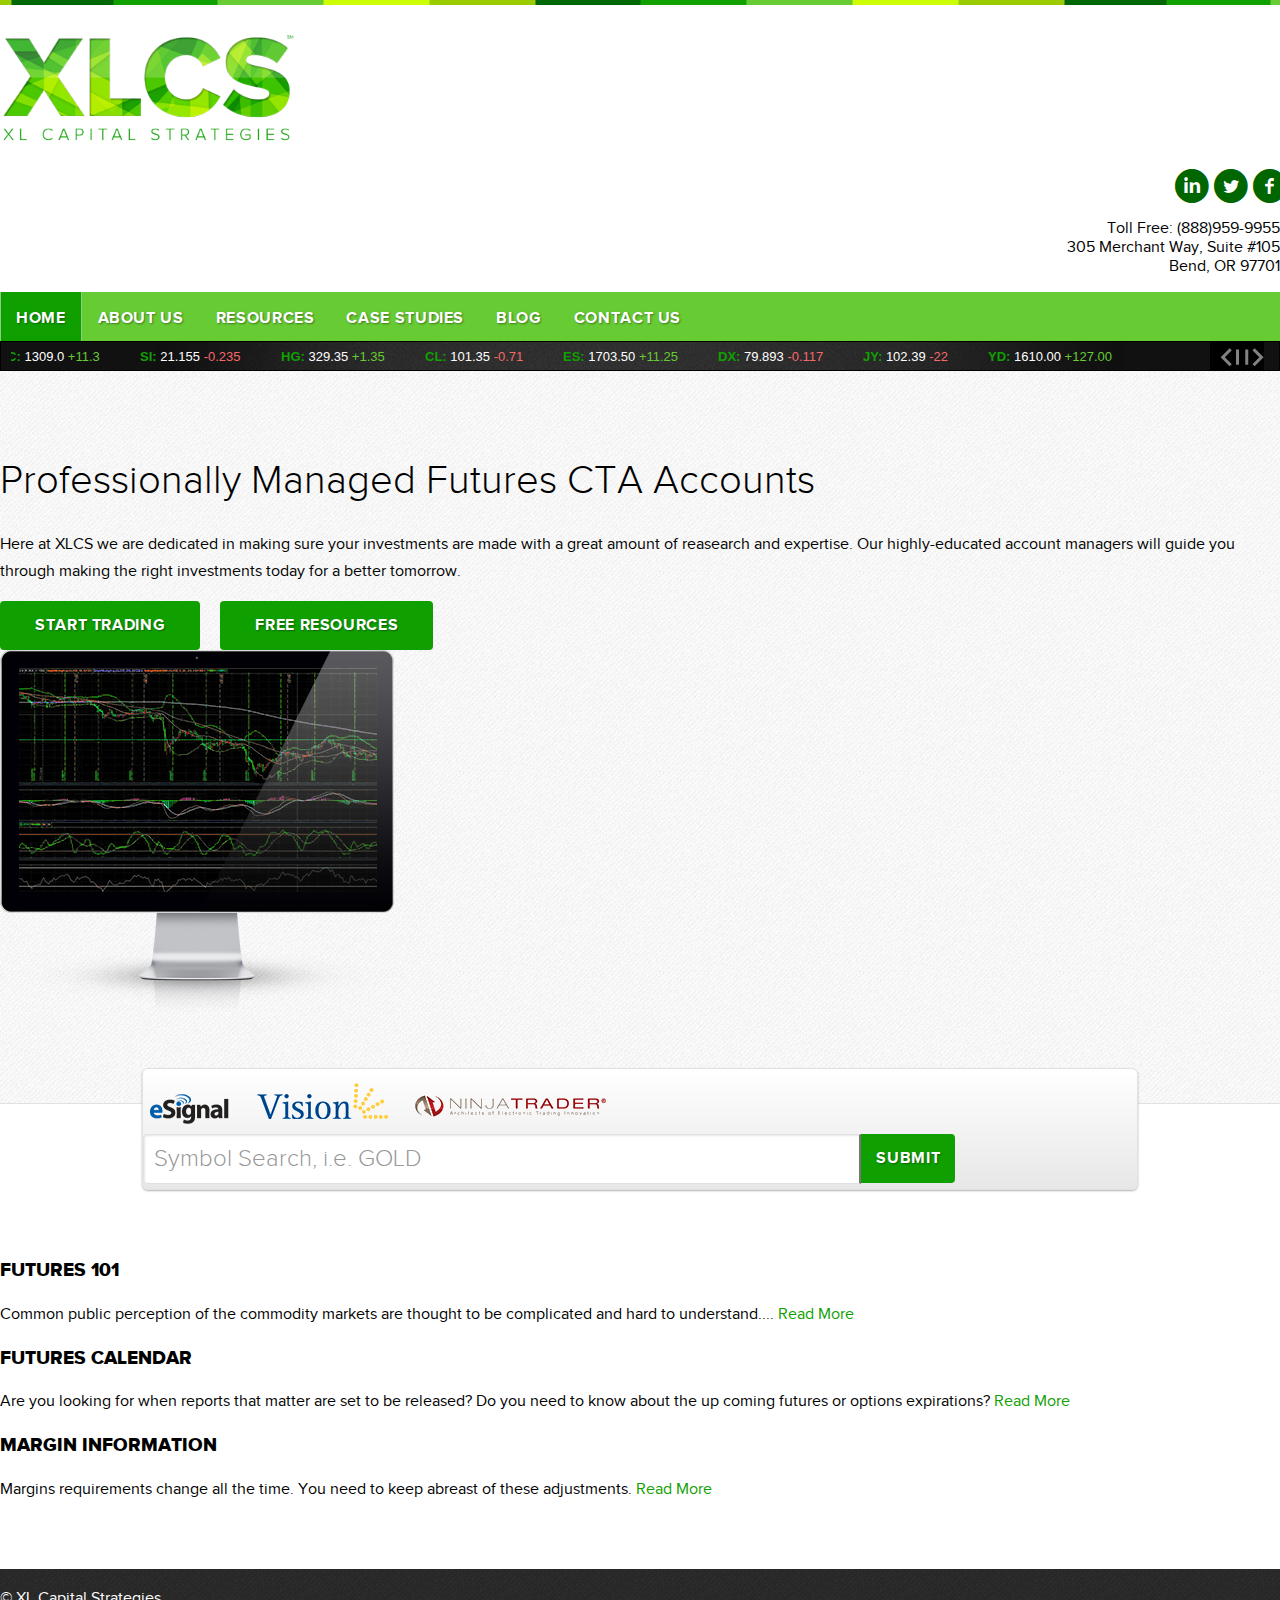
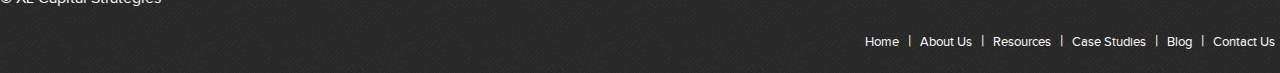
==== index.html @ c9a32fd8 "Transfered Website" ====
<!DOCTYPE hmtl>
<html lang="en">
	<head>
		<meta charset="utf-8" />
		<meta http-equiv="X-UA-Compatible" content="IE=edge,chrome=1"> 
		<meta name="viewport" content="width=device-width, initial-scale=1.0"> 
		
		<title>XL Capital Strategies</title>
		
		<!-- jQuery -->
		<script src="http://ajax.googleapis.com/ajax/libs/jquery/1.10.2/jquery.min.js"></script>
		
		<!-- Standard CSS -->
		<link rel="stylesheet" type="text/css" href="css/style.css">
		<link rel="stylesheet" type="text/css" href="css/normalize.css">
		
		<!-- Grid CSS -->
		<link rel="stylesheet" type="text/css" href="css/996-Grid/base.css">
		<link rel="stylesheet" type="text/css" href="css/996-Grid/grid.css">
		<link rel="stylesheet" type="text/css" href="css/996-Grid/style.css">
		
		<!-- Fontello/SVG Icons CSS & JS -->
		<link rel="stylesheet" type="text/css" href="fonts/fontello/css/fontello.css">
		<link rel="stylesheet" type="text/css" href="fonts/fontello/css/fontello-codes.css">
		<link rel="stylesheet" type="text/css" href="fonts/fontello/css/fontello-embedded.css">
		<link rel="stylesheet" type="text/css" href="fonts/fontello/css/fontello-ie7-codes.css">
		<link rel="stylesheet" type="text/css" href="fonts/fontello/css/fontello-ie7.css">
		<script src="fonts/fontello/config.json" type="text/javascript"></script>
		<script src="js/modernizr-2.6.2.min.js" type="text/javascript"></script>
		<script src="js/scripts.js" type="text/javascript"></script>
		
		<!-- FontFace -->
		<link rel="stylesheet" type="text/css" href="fonts/proxima-nova/stylesheet.css">
		
		
		<!-- Ticker CSS & JS -->
		<script src="js/jnewsticker-v1.1.12/newsticker.jquery.js" type="text/javascript"></script>
		<link rel="stylesheet" type="text/css" href="js/jnewsticker-v1.1.12/skins/dark.css">
		
		<!-- Responsive Menu -->
		<link rel="stylesheet" type="text/css" href="js/SlidePushMenus/css/component.css">
		
		
		
		<!--[if gte IE 9]>
			<style type="text/css">
				.gradient {
					filter: none;
					}
			</style>
		<![endif]-->	
	</head>
	
	<body class="home cbp-spmenu-push">	
			<header>
			
			<div class="color_strip"></div>
			
			<div class="clear"></div>
			
			<div class="container">
					<div class="grid_8">
						<div class="logo"></div>
					</div>
					<div class="grid_4">
						<div class="contact_header">
							<ul class="social_buttons">
								<li><a class="icon-linkedin-circled" title="XL Capital Strategies Linked In" href="#"></a></li>
								<li><a class="icon-twitter-circled" title="XL Capital Strategies Twitter" href="#"></a></li>
								<li><a class="icon-facebook-circled" title="XL Capital Strategies Facebook" href="#"></a></li>
							</ul>
							<ul>
								<li>Toll Free: (888)959-9955</li>
								<li>305 Merchant Way, Suite #105<br>Bend, OR 97701</li>
							</ul>
						</div>
					</div>
			</div>
			<nav id="main_nav">
				<div class="container">
					<div class="grid_12">
						<ul>
							<li class="current"><a href="index.html">Home</a></li>
							<li><a href="about-us.html">About Us</a></li>
							<li><a href="resources.html">Resources</a></li>
							<li><a href="case-studies.html">Case Studies</a></li>
							<li><a href="blog.html">Blog</a></li>
							<li><a href="contact-us.html">Contact Us</a></li>
						</ul>
						
						<!-- Responsive Menu -->
						<div class="responsive_menu">
							<span class="menu_label">Menu</span> <a id="showRightPush"></a>
						</div>
						
						<nav class="cbp-spmenu cbp-spmenu-vertical cbp-spmenu-right" id="cbp-spmenu-s2">
							<h3>Menu</h3>
							<a class="selected" href="index.html">Home</a>
							<a href="about-us.html">About Us</a>
							<a href="resources.html">Resources</a>
							<a href="case-studies.html">Case Studies</a>
							<a href="blog.html">Blog</a>
							<a href="contact-us.html">Contact Us</a>
						</nav>
						
					</div>
				</div>
			</nav>
			
			<div id="ticker">
				<ul id="c_ticker" class="newsticker">
					<li><span class="symbol">GC:</span> 1309.0 <span class="high">+11.3</span></li>
					<li><span class="symbol">SI:</span> 21.155 <span class="low">-0.235</span></li>
					<li><span class="symbol">HG:</span> 329.35 <span class="high">+1.35</span></li>
					<li><span class="symbol">CL:</span> 101.35 <span class="low">-0.71</span></li>
					<li><span class="symbol">ES:</span> 1703.50 <span class="high">+11.25</span></li>
					<li><span class="symbol">DX:</span> 79.893 <span class="low">-0.117</span></li>
					<li><span class="symbol">JY:</span> 102.39 <span class="low">-22</span></li>
					<li><span class="symbol">YD:</span> 1610.00 <span class="high">+127.00</span></li>
				</ul>
			</div>
			
			</header>
			
			<div class="clear"></div>

			<section id="intro">
				<div class="container">
						<div class="grid_7">
							<h1 class="thin">Professionally Managed Futures CTA Accounts</h1>
							<p>Here at XLCS we are dedicated in making sure your investments are made with a great amount of reasearch and expertise. Our highly-educated account managers will guide you through making the right investments today for a better tomorrow.</p>
							<div class="button_group">
								<a class="button mid_green" href="#">Start Trading</a>
								<a class="button mid_green" href="#">Free Resources</a>
							</div>
						</div>
						<div class="grid_5">
							<img src="images/screen.png" alt="Commodity Trading Graph" >
						</div>
				</div>
			</section>
			
			
			<div class="clear"></div>
			
			<div id="symbol_search">
				<div class="container">
					<div class="grid_7">
						<ul class="platforms">
							<li><div class="esignal"></div></li>
							<li><div class="vision"></div></li>
							<li><div class="ninja"></div></li>
						</ul>
					</div>
					<div class="grid_5">
						<form>
							<input type="search" id="symbol_search_field" name="symbol" value="Symbol Search, i.e. GOLD" onblur="if (this.value == '') {this.value = 'Symbol Search, i.e. GOLD';}" onfocus="if (this.value == 'Symbol Search, i.e. GOLD') {this.value = '';}" />
 
							<input type="submit" class="button search_btn mid_green"
						</form>
					</div>
				</div>
			</div>
			
			<div class="clear"></div>
			
			<section id="tagline">
				<div class="container">
						<div class="grid_4">
							<h3>Futures 101</h3>
							<p>Common public perception of the commodity markets are thought to be complicated and hard to understand.... <a href="#">Read More</a></p>
						</div>
						
						<div class="grid_4">
							<h3>Futures Calendar</h3>
							<p>Are you looking for when reports that matter are set to be released? Do you need to know about the up coming futures or options
expirations? <a href="#">Read More</a></p>
						</div>
						
						<div class="grid_4">
							<h3>Margin Information</h3>
							<p>Margins requirements change all the time. You need to keep abreast of these adjustments. <a href="#">Read More</a></p>
						</div>
				</div>
			</section>			

			<div class="clear"></div>
					
		<footer>
			<div class="container">
				<div class="grid_6">
					<p>&copy; XL Capital Strategies</p>
				</div>
				<div class="grid_6">
					<nav id="footer_nav">
						<p><a href="index.html">Home</a> | <a href="about-us.html">About Us</a> | <a href="resources.html">Resources</a> | <a href="case-studies.html">Case Studies</a> | <a href="blog.html">Blog</a> | <a href="contact-us.html">Contact Us</a></p>
					</nav>
				</div>
			</div>
		</footer>
		
	</body>
	
	<script src="js/SlidePushMenus/js/classie.js" type="text/javascript"></script>
	
	<script>
		(function($){
		$(document).ready(function() {
		$('#c_ticker').newsticker();
		});
		})(jQuery);
		
		var showRightPush = document.getElementById( 'showRightPush' ),
			menuRight = document.getElementById( 'cbp-spmenu-s2' ),
			body = document.body;
				
			showRightPush.onclick = function() {
				classie.toggle( this, 'active' );
				classie.toggle( body, 'cbp-spmenu-push-toleft' );
				classie.toggle( menuRight, 'cbp-spmenu-open' );
				disableOther( 'showRightPush' );
			};

			function disableOther( button ) {
				if( button !== 'showRightPush' ) {
					classie.toggle( showRightPush, 'disabled' );
				}
			}

	</script>
	
</html>
---- css/style.css ----
/* mid green: #0fa000 */
/* dark green: #006600 */
/* light green: #67cb33 */

/* General
------------------------------------------*/

* {
	-moz-box-sizing: border-box;
	-webkit-box-sizing: border-box;
	box-sizing: border-box;
}

body {
	font-family: 'proxima_nova_rg',helvetica,arial,sans-serif;
}


.container {
	overflow: hidden;
}

img {
}

.clear_50 {
	display: block;
	clear: both;
	width: 100%;
	height: 50px;
}


/* Typography
------------------------------------------*/


.thin {
	font-family: 'proxima_nova_lt',helvetica,arial,sans-serif;
	text-transform: none;
	font-weight: 300;
}

h1, h2, h3, h4, h5, h6 {
	font-family: 'proxima_nova_extrabold',helvetica,arial,sans-serif;
	text-transform: uppercase;
}

a {
	color: #0fa000;
	text-decoration: none;
	-webkit-transition: all 0.2s linear;
	-moz-transition: all 0.2s linear;
	-o-transition: all 0.2s linear;
	transition: all 0.2s linear;
}

p a:hover {
	text-decoration: underline;
}

p {
	font-size: 1em;
	line-height: 1.7em;
}

.center {
	text-align: center;
}

.headline {
	margin-bottom: 50px;
}


/* UX/UI Elements
------------------------------------------*/

.button {
	font-family: 'proxima_nova_bold',helvetica,arial,sans-serif;
	text-transform: uppercase;
	color:#fff;
	-webkit-text-shadow:1px 1px 2px rgba(0,0,0,0.4);
	-moz-text-shadow:1px 1px 2px rgba(0,0,0,0.4);
	text-shadow:1px 1px 2px rgba(0,0,0,0.4);
	text-decoration: none;
	-webkit-border-radius: 4px;
	-moz-border-radius: 4px;
	border-radius: 4px;
	padding: 15px 35px;
	font-size: 1em;
	letter-spacing: 0.04em;
	text-align: center;
	display: inline-block;
}

.button.dark_green {background:#006600;}
.button.mid_green {background:#0fa000;}
.button.light_green {background:#67cb33;}

.button.dark_green:hover {background:#006600;}
.button.mid_green:hover {background:#67cb33;}
.button.light_green:hover {background:#0fa000;}

.button_group {
	display: inline-block;
}

.button.fullwidth {
	width: 100%;
	display: block;
	padding-left: 0;
	padding-right: 0;
}


/* form elements */

input[type="submit"] {
-webkit-transition: all 0.2s linear;
	-moz-transition: all 0.2s linear;
	-o-transition: all 0.2s linear;
	transition: all 0.2s linear;
}

/* Symbol Search Bar */

.home #symbol_search {
	margin: -36px auto 50px;
}

#symbol_search {
	margin: 50px auto;
	border: 1px solid #e1e1e1;
	max-width: 996px;
	width: 100%;
	padding: 5px 0;
	border-radius: 6px;
	background: #ffffff;
	background: url([data-uri]);
	background: -moz-linear-gradient(top,  #ffffff 0%, #e7e7e7 100%);
	background: -webkit-gradient(linear, left top, left bottom, color-stop(0%,#ffffff), color-stop(100%,#e7e7e7));
	background: -webkit-linear-gradient(top,  #ffffff 0%,#e7e7e7 100%);
	background: -o-linear-gradient(top,  #ffffff 0%,#e7e7e7 100%);
	background: -ms-linear-gradient(top,  #ffffff 0%,#e7e7e7 100%);
	background: linear-gradient(to bottom,  #ffffff 0%,#e7e7e7 100%);
	filter: progid:DXImageTransform.Microsoft.gradient( startColorstr='#ffffff', endColorstr='#e7e7e7',GradientType=0 );
	box-shadow: 0px 1px 2px rgba(0,0,0,0.3);
	-moz-box-shadow: 0px 1px 2px rgba(0,0,0,0.3);
	-webkit-box-shadow: 0px 1px 2px rgba(0,0,0,0.3);
}

#symbol_search .container {
}

#symbol_search .platforms {
	padding: 0 7px;
	margin: 0;
}

#symbol_search .platforms li {
    list-style: none;
    display: inline-block;
    margin-right: 22px;
}

#symbol_search .platforms li:last-child {
	margin-right:0;
}

#symbol_search form {
	overflow: hidden;
	float: right;
	margin: 5px 0 0;
	width: 100%;
}

#symbol_search input[type="search"] {
	font-family: 'proxima_nova_lt',helvetica,arial,sans-serif;
	outline: none;
	border-top: 1px solid #e1e1e1;
	border-left: 1px solid #e1e1e1;
	border-bottom: 1px solid #e1e1e1;
	font-size: 1.5em;
	font-weight: 300;
	padding: 10px;
	color: #999;
	float: left;
	-webkit-border-radius: 4px 0 0 4px;
	-moz-border-radius: 4px 0 0 4px;
	border-radius: 4px 0 0 4px;
	width: 69.96%;
	box-shadow: 1px 1px 2px rgba(0,0,0,0.1) inset;
}

#symbol_search input[type="submit"].button {
	border: none;
	-webkit-border-radius: 0 4px 4px 0;
	-moz-border-radius: 0 4px 4px 0;
	border-radius: 0 4px 4px 0;
	float: left;
	padding:15px;
}

.esignal, .vision, .ninja {background: url("../images/platforms.png") no-repeat transparent; position: relative;}

.esignal {background-position: 0 0; width: 80px; height: 36px;}
.vision {background-position: -106px 0; width: 133px; height: 36px; top:-5px;}
.ninja {background-position: -269px 0; width: 192px; height: 50px; top:10px;}


/* Global Header
------------------------------------------*/

.color_strip {
	background: url("../images/color_strip.jpg") repeat-x center top;
	height: 5px;
	width: 100%;	
}

.logo {
	 background: url("../images/logo400_web.png") no-repeat center 0 transparent;
	 max-width: 300px;
	 height: 115px;
	 background-size: 100%;
	 margin-top: 24px;
}

.showRightPush {
	display: none;
}


nav#main_nav {
	width: 100%;
	background: #67cb33;
	display: inline-block;
}

nav#main_nav ul {
	padding: 0;
	margin: 0;
}

nav#main_nav ul li.current {
	background: #0fa000;
	border-right: 1px solid rgba(255,255,255,0.5);
	border-left: 1px solid rgba(255,255,255,0.5);
}

nav#main_nav ul li {
	border-right: 1px solid #67cb33;
	border-left: 1px solid #67cb33;
	display: inline-block;
	line-height: 1em;
	float: left;
}

nav#main_nav ul li a {
	font-family: 'proxima_nova_bold',helvetica,arial,sans-serif;
	-webkit-text-shadow:1px 1px 2px rgba(0,0,0,0.4);
	-moz-text-shadow:1px 1px 2px rgba(0,0,0,0.4);
	text-shadow:1px 1px 2px rgba(0,0,0,0.4);
	text-transform: uppercase;
	color:#fff;
	text-decoration: none;
	padding: 19px 15px 14px;
	display: inline-block;
	letter-spacing: 0.04em;
}

nav#main_nav ul li a:hover {
	background: #0fa000;
}

.responsive_menu {display: none;}

.responsive_menu .menu_label {
	font-family: 'proxima_nova_bold',helvetica,arial,sans-serif;
	-webkit-text-shadow:1px 1px 2px rgba(0,0,0,0.4);
	-moz-text-shadow:1px 1px 2px rgba(0,0,0,0.4);
	text-shadow:1px 1px 2px rgba(0,0,0,0.4);
	text-transform: uppercase;
	color:#fff;
	float: left;
	font-size: 1.4em;
line-height: 1.3em;
	margin-right: 15px;
}


/* right */

.contact_header {
	margin-top: 24px;
}

.contact_header ul {
	list-style: none;	
	text-align: right;
}

.social_buttons {
	margin-bottom: 0;
}

.social_buttons li {
	width: 35px;
	display: inline-block;
	list-style: none;
}

.social_buttons li a {
	font-size: 2.2em;
	text-decoration: none;
	color:#006600;
}

.social_buttons li a:hover {
	color:#0fa000;
}

/* Intro & Page Title
------------------------------------------*/

#intro {
	background: url("../images/debut_light.png") repeat center top;
	padding: 60px 0 90px;
	border-bottom: 1px solid #e1e1e1;
}

#intro .button {
	float: left;
}

#intro .button_group a:first-child {
	margin-right: 20px;
}

#intro h1 {
	font-size: 2.5em;
}

#page_title {
	background: url("../images/debut_light.png") repeat center top;
	padding: 10px 0;
	border-bottom: 1px solid #e1e1e1;
}

#cta_container {
	padding-top: 20px;
	text-align: right;
}

#cta_container h5 {
	margin: 17px 0 0 20px;
	float: left;
}

#cta_container a {
	float: right;
}



/* Page Structure
------------------------------------------*/

section {
	overflow: hidden;
}

.pagination {
	padding: 0;
}

.pagination li {
	display: inline-block;
}

#breadcrumbs ul {
	margin: 0;
	padding: 0;
}

#breadcrumbs ul li {
	display:inline-block;
	list-style: none;
}

/* About Page
------------------------------------------*/

#main {
	padding: 50px 0 0;
}

.note {
	background: url("../images/note.png") no-repeat center top transparent;
	width: 221px;
	height: 57px;
	margin-bottom: 20px;
}

.about_photo img {
	overflow: hidden;
	border: 1px solid #e1e1e1 !important;
	background: #ffffff;
	padding: 5px;
}

/* Resources Page
------------------------------------------*/

.resource {
	display: inline-block;
}

#bottom_row {
	margin-top: 50px;
}

#top_row img, #bottom_row img {
	overflow: hidden;
	float: left;
	width: 120px;
	margin: 22px 12px 10px 0;
}

#top_row h4, #bottom_row h4 {
	margin-bottom: 10px;
}

#top_row p, #bottom_row p {
	margin: 0;
}

#top_row .button, #bottom_row .button {
	margin-top: 15px;
}


#top_row {
	margin-top: 50px;
}

/* Case Study Page
------------------------------------------*/

.case_cover {
	background: url("../images/download_bg.png") no-repeat center center #000000;
	margin-bottom: 20px;
	background-position: center -20px;
}

.case_cover img{
	-webkit-transition: all 0.2s linear;
	-moz-transition: all 0.2s linear;
	-o-transition: all 0.2s linear;
	transition: all 0.2s linear;
	zoom: 1;
	filter: alpha(opacity=100);
	opacity: 1.0;
}

.case_cover img:hover {
	cursor: pointer;
	zoom: 1;
	filter: alpha(opacity=15);
	opacity: 0.15;
}

/* Blog Page
------------------------------------------*/


.blog {
	
}

.entry_title {
	
}

.entry_title a {
	color:#000;
}

.entry_title a:hover {
	color:#0fa000;
}

.blog .featured_image {
	-webkit-border-radius: 6px;
	-moz-border-radius: 6px;
	border-radius: 6px;
	overflow: hidden;
}

.blog .meta_data {
	font-style: italic;
	font-size: 0.8em;
	border-top: 1px solid #e1e1e1;
	border-bottom: 1px solid #e1e1e1;
	list-style: none;
	padding: 0;
}

.blog .meta_data li {
	display: inline-block;
	margin: 0;
	padding: 2px 10px;
}

.blog .meta_data li a:hover {
	text-decoration: underline;
}

.blog .excerpt {}

/* Sidebar
------------------------------------------*/

#sidebar {
}

.widget {margin-bottom: 50px;}

.widget_title { text-align: center; border-bottom: 1px solid #e1e1e1;line-height: 2em; margin-top: 0;}

.categories {padding: 0;}
.categories li {list-style: none; padding: 10px 0; border-bottom: 1px dashed #e1e1e1;}
.categories li a:hover {text-decoration: underline;}

.categories li .post_number {
	font-weight: bold;
	color:#fff;
	background: #0fa000;
	-webkit-border-radius: 600px;
	-moz-border-radius: 600px;
	border-radius: 600px;
	float: right;
	width: 20px;
	height:20px;
	text-align: center;
	padding-top: 4px;
	font-size: 0.6em;
}

/* Contact Form
------------------------------------------*/

#gmap iframe {
	width: 100%;
}

.form_container {
}

#contact_form {
	border: none;
	background: #ffffff;
}

#contact_form input[type="text"] {
	font-family: 'proxima_nova_lt',helvetica,arial,sans-serif;
	outline: none;
	border: 1px solid #e1e1e1;
	font-size: 1em;
	font-weight: 300;
	padding: 10px;
	color: #999;
	-webkit-border-radius: 4px;
	-moz-border-radius: 4px;
	border-radius: 4px;
	width: 100%;
	box-shadow: 1px 1px 2px rgba(0,0,0,0.1) inset;
	-webkit-transition: all 0.2s linear;
	-moz-transition: all 0.2s linear;
	-o-transition: all 0.2s linear;
	transition: all 0.2s linear;
}

#contact_form input[type="text"]:focus, #contact_form textarea:focus {
	border: 1px solid #67cb33;
}

#contact_form textarea {
	font-family: 'proxima_nova_lt',helvetica,arial,sans-serif;
	outline: none;
	border: 1px solid #e1e1e1;
	font-size: 1em;
	font-weight: 300;
	padding: 10px;
	color: #999;
	-webkit-border-radius: 4px;
	-moz-border-radius: 4px;
	border-radius: 4px;
	width: 100%;
	height: 200px;
	box-shadow: 1px 1px 2px rgba(0,0,0,0.1) inset;
	resize: none;
	-webkit-transition: all 0.2s linear;
	-moz-transition: all 0.2s linear;
	-o-transition: all 0.2s linear;
	transition: all 0.2s linear;
}

#contact_form input[type="submit"].button {
	border: none;
	outline: none;
}

.contact_info {
	padding: 0;
	text-align: left;
	list-style: none;
}

.contact_info li {
	margin-bottom: 20px;
}

.contact_info li a:hover {
	text-decoration: underline;
}

.contact_info i {
	text-align: center;
	width: 30px;
	float: left;
	height: 30px;
	-webkit-border-radius: 600px;
	-moz-border-radius: 600px;
	border-radius: 600px;
	background:#006600;
	display: inline-block;
	margin-bottom: 15px;
	color:#ffffff;;
	margin: 0 10px 10px 0;
	padding-top: 6px;
}

/* Footer
------------------------------------------*/

footer {
background:url("../images/debut_dark.png") repeat center 0 #000000;
color: #fff;
margin-top: 50px;
}

#footer_nav {text-align: right;}
#footer_nav a {color:#fff;padding: 0 5px; font-size: 0.8em;}


/* Responsive Code
------------------------------------------*/

@media only screen and (min-width: 768px) and (max-width: 995px) {

/* Home
------------------------------------------*/

	/* Above the fold */
	#intro .button_group a:first-child {margin-right: 18px;}
	
	/* Symbol Search */
	#symbol_search {border-radius: 0;}
	#symbol_search input[type="search"] {width: 61.5%;}
	#symbol_search .platforms li {margin-right: 2px;}

/* Pages
------------------------------------------*/

	/* header */
	#cta_container h5 { width: 200px; margin-top: 10px; text-align: left;}
	
	
/* Resources Pages
------------------------------------------*/
	#top_row img, #bottom_row img {
		width: 100%;
	}

}

@media only screen and (max-width: 767px) {

/* Home
------------------------------------------*/

	/* Above the fold/Intro */
	#intro .button_group a:first-child {margin-right: 0; margin-bottom: 20px}
	#intro .button_group a.button {width: 100%;}
	#intro .grid_5 {display: none;}
	
	/* Symbol Search */
	#symbol_search {border-radius: 0;}
	#symbol_search .platforms li {margin-right: 2px;}
	#symbol_search .platforms {display: none;}
	#symbol_search input[type="search"] {width:68.9%;}
	#symbol_search .grid_5 {padding: 0;}
	

/* Pages
------------------------------------------*/
	/* header */
	.responsive_menu {
		display: inline-block;
		margin: 15px 0;
		float: right;
	}
	
	.responsive_menu #showRightPush {
		float: left;
	}
	nav#main_nav ul { display: none; }
	
	#page_title h1 {text-align: center;}
	#cta_container {text-align: center;}
	#cta_container h5 {text-align: center; margin: 10px auto; float: none;}
	#cta_container a {float:none;}
	#cta_container {text-align: center; padding: 0 0 20px;}
	.logo {text-align: center; margin:24px auto 0;}
	.contact_header ul {padding: 0; text-align: center;}
	
	/* Symbol Search */
	#symbol_search input[type="search"] {width:55%;}
	
	/* footer */
	footer {text-align: center;}
	
/* Resources Pages
------------------------------------------*/
	#top_row img, #bottom_row img {
		width: 100%;
	}
	
}

@media only screen and (max-width: 479px) {
}
---- fonts/fontello/css/fontello.css ----
@font-face {
  font-family: 'fontello';
  src: url('../font/fontello.eot?47608308');
  src: url('../font/fontello.eot?47608308#iefix') format('embedded-opentype'),
       url('../font/fontello.woff?47608308') format('woff'),
       url('../font/fontello.ttf?47608308') format('truetype'),
       url('../font/fontello.svg?47608308#fontello') format('svg');
  font-weight: normal;
  font-style: normal;
}
/* Chrome hack: SVG is rendered more smooth in Windozze. 100% magic, uncomment if you need it. */
/* Note, that will break hinting! In other OS-es font will be not as sharp as it could be */
/*
@media screen and (-webkit-min-device-pixel-ratio:0) {
  @font-face {
    font-family: 'fontello';
    src: url('../font/fontello.svg?47608308#fontello') format('svg');
  }
}
*/
 
 [class^="icon-"]:before, [class*=" icon-"]:before {
  font-family: "fontello";
  font-style: normal;
  font-weight: normal;
  speak: none;
 
  display: inline-block;
  text-decoration: inherit;
  width: 1em;
  margin-right: .2em;
  text-align: center;
  /* opacity: .8; */
 
  /* For safety - reset parent styles, that can break glyph codes*/
  font-variant: normal;
  text-transform: none;
     
  /* fix buttons height, for twitter bootstrap */
  line-height: 1em;
 
  /* Animation center compensation - margins should be symmetric */
  /* remove if not needed */
  margin-left: .2em;
 
  /* you can be more comfortable with increased icons size */
  /* font-size: 120%; */
 
  /* Uncomment for 3D effect */
  /* text-shadow: 1px 1px 1px rgba(127, 127, 127, 0.3); */
}
 
.icon-mail:before { content: '\e804'; } /* '' */
.icon-location:before { content: '\e803'; } /* '' */
.icon-phone:before { content: '\e805'; } /* '' */
.icon-twitter-circled:before { content: '\e801'; } /* '' */
.icon-facebook-circled:before { content: '\e800'; } /* '' */
.icon-linkedin-circled:before { content: '\e802'; } /* '' */
---- fonts/fontello/css/fontello-codes.css ----
.icon-mail:before { content: '\e804'; } /* '' */
.icon-location:before { content: '\e803'; } /* '' */
.icon-phone:before { content: '\e805'; } /* '' */
.icon-twitter-circled:before { content: '\e801'; } /* '' */
.icon-facebook-circled:before { content: '\e800'; } /* '' */
.icon-linkedin-circled:before { content: '\e802'; } /* '' */
---- fonts/fontello/css/fontello-embedded.css ----
@font-face {
  font-family: 'fontello';
  src: url('../font/fontello.eot?15449564');
  src: url('../font/fontello.eot?15449564#iefix') format('embedded-opentype'),
       url('../font/fontello.svg?15449564#fontello') format('svg');
  font-weight: normal;
  font-style: normal;
}
@font-face {
  font-family: 'fontello';
  src: url('[data-uri]') format('woff'),
       url('[data-uri]') format('truetype');
}
/* Chrome hack: SVG is rendered more smooth in Windozze. 100% magic, uncomment if you need it. */
/* Note, that will break hinting! In other OS-es font will be not as sharp as it could be */
/*
@media screen and (-webkit-min-device-pixel-ratio:0) {
  @font-face {
    font-family: 'fontello';
    src: url('../font/fontello.svg?15449564#fontello') format('svg');
  }
}
*/
 
 [class^="icon-"]:before, [class*=" icon-"]:before {
  font-family: "fontello";
  font-style: normal;
  font-weight: normal;
  speak: none;
 
  display: inline-block;
  text-decoration: inherit;
  width: 1em;
  margin-right: .2em;
  text-align: center;
  /* opacity: .8; */
 
  /* For safety - reset parent styles, that can break glyph codes*/
  font-variant: normal;
  text-transform: none;
     
  /* fix buttons height, for twitter bootstrap */
  line-height: 1em;
 
  /* Animation center compensation - margins should be symmetric */
  /* remove if not needed */
  margin-left: .2em;
 
  /* you can be more comfortable with increased icons size */
  /* font-size: 120%; */
 
  /* Uncomment for 3D effect */
  /* text-shadow: 1px 1px 1px rgba(127, 127, 127, 0.3); */
}
.icon-mail:before { content: '\e804'; } /* '' */
.icon-location:before { content: '\e803'; } /* '' */
.icon-phone:before { content: '\e805'; } /* '' */
.icon-twitter-circled:before { content: '\e801'; } /* '' */
.icon-facebook-circled:before { content: '\e800'; } /* '' */
.icon-linkedin-circled:before { content: '\e802'; } /* '' */
---- fonts/fontello/css/fontello-ie7-codes.css ----
.icon-mail { *zoom: expression( this.runtimeStyle['zoom'] = '1', this.innerHTML = '&#xe804;&nbsp;'); }
.icon-location { *zoom: expression( this.runtimeStyle['zoom'] = '1', this.innerHTML = '&#xe803;&nbsp;'); }
.icon-phone { *zoom: expression( this.runtimeStyle['zoom'] = '1', this.innerHTML = '&#xe805;&nbsp;'); }
.icon-twitter-circled { *zoom: expression( this.runtimeStyle['zoom'] = '1', this.innerHTML = '&#xe801;&nbsp;'); }
.icon-facebook-circled { *zoom: expression( this.runtimeStyle['zoom'] = '1', this.innerHTML = '&#xe800;&nbsp;'); }
.icon-linkedin-circled { *zoom: expression( this.runtimeStyle['zoom'] = '1', this.innerHTML = '&#xe802;&nbsp;'); }
---- fonts/fontello/css/fontello-ie7.css ----
[class^="icon-"], [class*=" icon-"] {
  font-family: 'fontello';
  font-style: normal;
  font-weight: normal;
 
  /* fix buttons height */
  line-height: 1em;
 
  /* you can be more comfortable with increased icons size */
  /* font-size: 120%; */
}
 
.icon-mail { *zoom: expression( this.runtimeStyle['zoom'] = '1', this.innerHTML = '&#xe804;&nbsp;'); }
.icon-location { *zoom: expression( this.runtimeStyle['zoom'] = '1', this.innerHTML = '&#xe803;&nbsp;'); }
.icon-phone { *zoom: expression( this.runtimeStyle['zoom'] = '1', this.innerHTML = '&#xe805;&nbsp;'); }
.icon-twitter-circled { *zoom: expression( this.runtimeStyle['zoom'] = '1', this.innerHTML = '&#xe801;&nbsp;'); }
.icon-facebook-circled { *zoom: expression( this.runtimeStyle['zoom'] = '1', this.innerHTML = '&#xe800;&nbsp;'); }
.icon-linkedin-circled { *zoom: expression( this.runtimeStyle['zoom'] = '1', this.innerHTML = '&#xe802;&nbsp;'); }
---- fonts/proxima-nova/stylesheet.css ----
/* Generated by Font Squirrel (http://www.fontsquirrel.com) on October 30, 2012 */

@font-face {
    font-family: 'proxima_nova_lt';
    src: url('proximanova-light-webfont.eot');
    src: url('proximanova-light-webfont.eot?#iefix') format('embedded-opentype'),
         url('proximanova-light-webfont.woff') format('woff'),
         url('proximanova-light-webfont.ttf') format('truetype'),
         url('proximanova-light-webfont.svg#proxima_nova_lt') format('svg');
    font-weight: normal;
    font-style: normal;

}

@font-face {
    font-family: 'proxima_nova_rg';
    src: url('proximanova-regular-webfont.eot');
    src: url('proximanova-regular-webfont.eot?#iefix') format('embedded-opentype'),
         url('proximanova-regular-webfont.woff') format('woff'),
         url('proximanova-regular-webfont.ttf') format('truetype'),
         url('proximanova-regular-webfont.svg#proxima_nova_rg') format('svg');
    font-weight: normal;
    font-style: normal;

}

@font-face {
    font-family: 'proxima_nova_bold';
    src: url('proximanova-bold-webfont.eot');
    src: url('proximanova-bold-webfont.eot?#iefix') format('embedded-opentype'),
         url('proximanova-bold-webfont.woff') format('woff'),
         url('proximanova-bold-webfont.ttf') format('truetype'),
         url('proximanova-bold-webfont.svg#proxima_nova_bold') format('svg');
    font-weight: normal;
    font-style: normal;

}

@font-face {
    font-family: 'proxima_nova_extrabold';
    src: url('proximanova-extrabold-webfont.eot');
    src: url('proximanova-extrabold-webfont.eot?#iefix') format('embedded-opentype'),
         url('proximanova-extrabold-webfont.woff') format('woff'),
         url('proximanova-extrabold-webfont.ttf') format('truetype'),
         url('proximanova-extrabold-webfont.svg#proxima_nova_extrabold') format('svg');
    font-weight: normal;
    font-style: normal;

}
---- js/jnewsticker-v1.1.12/skins/dark.css ----
/**

"Corporate Blue"" skin for jQuery newsticker
 
Design & code by Studio 164a

**/ 
 
 
.newsticker_wrapper {
    font: 13px Arial, Helvetica, sans-serif;
    color: #fff;    
    border:1px solid #000;
    line-height: 30px;        
    height: 30px;
    background: url('dark/ticker_bg.jpg') no-repeat center top #111;

   /* background-color: #000;
    background-position: bottom right;
    background-image: -webkit-gradient(linear, 0% 0%, 100% 0%, from(#000), color-stop(0.5, #464648), to(#000)); 
    background-image: -webkit-linear-gradient(left, #000, #464648 50%, #000); /* Safari 5.1+, Mobile Safari, Chrome 10+ */
  /*  background-image: -moz-linear-gradient(left, #000, #464648 50%, #000); /* Firefox 3.6+ */   
  /*  background-image: -ms-linear-gradient(left, #000, #464648 50%, #000); /* IE 10+ */
  /*  background-image: -o-linear-gradient(left, #000, #464648 50%, #000); /* Opera 11.10+ */    
  /*  -webkit-text-size-adjust: none; */
} 

.newsticker_wrapper h4 {
    color: #fff46f;
    height: 100%;
    overflow: hidden;
    padding: 0 14px 0 11px;
    margin: 0 11px 0 0;
    font-style: italic;
    background: transparent url('dark/title_separator.png') no-repeat 100% 6px;
}

.newsticker a {
    color: #fff46f;
}

.newsticker {
    height: 30px;
    margin: 0;
    padding: 0;    
}

.newsticker li {
    padding: 0 15px;
    list-style-type: none;
    list-style-image: none;
} 

.newsticker_controls {
    position: absolute;
    right: 15px;
    top: 0;
    list-style-type: none;
    list-style-image: none;    
    background-color: #000;
    z-index: 30;
    margin: 0;
    padding-left: 10px;
}

.newsticker_controls li {
    float: left;    
    height: 30px;
    background-repeat: no-repeat;
    background-color: #000;
    cursor: pointer;
}

.newsticker_controls .previous,
.newsticker_controls .next {
    width: 12px;
}

.newsticker_controls .pause,
.newsticker_controls .resume {
    width: 13px;
    padding: 0 10px;
    background-position: center;
}

.newsticker_controls .pause {
    background-image: url('dark/pause.png');           
}

.newsticker_controls .resume {
    background-image: url('dark/resume.png');       
}

.newsticker_controls .previous {
    background-image: url('dark/previous.png');   
    background-position: left center;
}

.newsticker_controls .next {
    background-image: url('dark/next.png');   
    background-position: right center;
}


/* Reveal */
.newsticker_style_reveal .newsticker li {

}

/* Scroll */
.newsticker_style_scroll .newsticker li {
    margin-right: 40px;
    padding: 0;
}

.newsticker_scroller {
    margin: 0 10px;
}

.high {color:#67cb33;}
.low {color:#f66969;}
.symbol {color:#0fa000; font-weight: bold;}



/*
THE MARKUP:

<div class="newsticker_wrapper">
	<h4>The Latest</h4>
	<ul class="newsticker">
		<li>Lorem ipsum dolor sit amet, consectetur adipisicing elit...</li>
		<li>Lorem ipsum dolor sit amet, consectetur adipisicing elit...</li>
		<li>Lorem ipsum dolor sit amet, consectetur adipisicing elit...</li>
		<li>Lorem ipsum dolor sit amet, consectetur adipisicing elit...</li>
		<li>Lorem ipsum dolor sit amet, consectetur adipisicing elit...</li>
	</ul>
</div>
*/
---- js/SlidePushMenus/css/component.css ----
/* General styles for all menus */
.cbp-spmenu {
	background:url("../../../images/debut_dark.png") repeat center 0 #000000;
	position: fixed;
}

.cbp-spmenu h3 {
	color: #fff;
	font-size: 1.9em;
	padding: 20px;
	margin: 0;
	font-weight: 300;
	background: #006600;
}

.cbp-spmenu a {
	font-family: 'proxima_nova_bold',helvetica,arial,sans-serif;
	-webkit-text-shadow:1px 1px 2px rgba(0,0,0,0.4);
	-moz-text-shadow:1px 1px 2px rgba(0,0,0,0.4);
	text-shadow:1px 1px 2px rgba(0,0,0,0.4);
	text-transform: uppercase;
	color:#fff;
	text-decoration: none;
	letter-spacing: 0.04em;
	font-family: 'proxima_nova_bold',helvetica,arial,sans-serif;
	display: block;
}

.cbp-spmenu a.selected {
	background: #67cb33;
}

.cbp-spmenu a:hover {
	background: #0fa000;
}

.cbp-spmenu a:active {
	background: #afdefa;
	color: #47a3da;
}


#showRightPush {
	background:url("../../../images/renav_icon.png") repeat center 0 transparent;
	width: 38px;
	height: 29px;
	text-indent: -99999px;
	cursor: pointer;
	display: inline-block;
}

/* Orientation-dependent styles for the content of the menu */

.cbp-spmenu-vertical {
	width: 240px;
	height: 100%;
	top: 0;
	z-index: 1000;
}

.cbp-spmenu-vertical a {
	padding: 1em;
}

.cbp-spmenu-horizontal {
	width: 100%;
	height: 150px;
	left: 0;
	z-index: 1000;
	overflow: hidden;
}

.cbp-spmenu-horizontal h3 {
	height: 100%;
	width: 20%;
	float: left;
}

.cbp-spmenu-horizontal a {
	float: left;
	width: 20%;
	padding: 0.8em;
	border-left: 1px solid #258ecd;
}

/* Vertical menu that slides from the left or right */

.cbp-spmenu-left {
	left: -240px;
}

.cbp-spmenu-right {
	right: -240px;
}

.cbp-spmenu-left.cbp-spmenu-open {
	left: 0px;
}

.cbp-spmenu-right.cbp-spmenu-open {
	right: 0px;
}

/* Horizontal menu that slides from the top or bottom */

.cbp-spmenu-top {
	top: -150px;
}

.cbp-spmenu-bottom {
	bottom: -150px;
}

.cbp-spmenu-top.cbp-spmenu-open {
	top: 0px;
}

.cbp-spmenu-bottom.cbp-spmenu-open {
	bottom: 0px;
}

/* Push classes applied to the body */

.cbp-spmenu-push {
	overflow-x: hidden;
	position: relative;
	left: 0;
}

.cbp-spmenu-push-toright {
	left: 240px;
}

.cbp-spmenu-push-toleft {
	left: -240px;
}

/* Transitions */

.cbp-spmenu,
.cbp-spmenu-push {
	-webkit-transition: all 0.3s ease;
	-moz-transition: all 0.3s ease;
	transition: all 0.3s ease;
}

/* Example media queries */

@media screen and (max-width: 55.1875em){

	.cbp-spmenu-horizontal {
		font-size: 75%;
		height: 110px;
	}

	.cbp-spmenu-top {
		top: -110px;
	}

	.cbp-spmenu-bottom {
		bottom: -110px;
	}

}

@media screen and (max-height: 26.375em){

	.cbp-spmenu-vertical {
		font-size: 90%;
		width: 190px;
	}

	.cbp-spmenu-left,
	.cbp-spmenu-push-toleft {
		left: -190px;
	}

	.cbp-spmenu-right {
		right: -190px;
	}

	.cbp-spmenu-push-toright {
		left: 190px;
	}
}
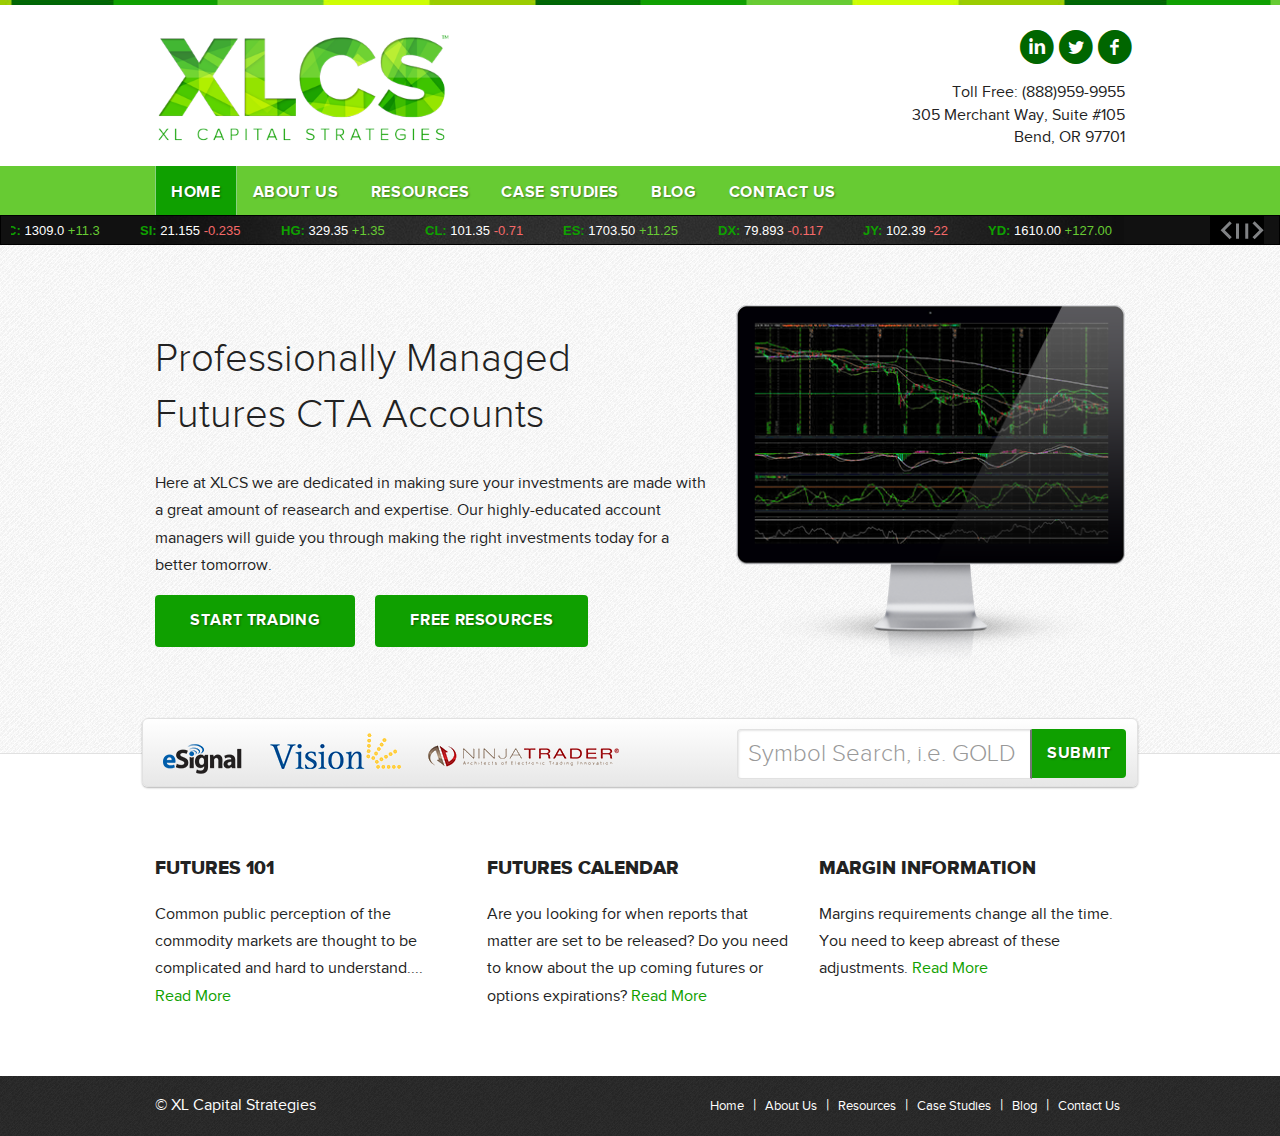
==== commit 05c8c705: "Linked Logo in index.html" ====
--- a/index.html
+++ b/index.html
@@ -60,7 +60,7 @@
 			
 			<div class="container">
 					<div class="grid_8">
-						<div class="logo"></div>
+						<a href="index.html"><div class="logo"></div></a>
 					</div>
 					<div class="grid_4">
 						<div class="contact_header">
@@ -118,6 +118,7 @@
 					<li><span class="symbol">JY:</span> 102.39 <span class="low">-22</span></li>
 					<li><span class="symbol">YD:</span> 1610.00 <span class="high">+127.00</span></li>
 				</ul>
+			
 			</div>
 			
 			</header>
--- a/css/996-Grid/base.css
+++ b/css/996-Grid/base.css
@@ -0,0 +1,294 @@
+/*
+Responsive 996px grid system ~ Base CSS.
+
+Uses the HTML5 Boilerplate by Paul Irish with a few tweaks
+html5boilerplate.com
+
+*/
+
+
+/* ==========================================================================
+   Base styles: opinionated defaults
+   ========================================================================== */
+
+html,
+button,
+input,
+select,
+textarea {
+    color: #222;}
+
+body {
+    font-size: 1em;
+    line-height: 1.4;
+}
+
+/*
+ * Remove text-shadow in selection highlight: h5bp.com/i
+ * These selection declarations have to be separate.
+ * Customize the background color to match your design.
+ */
+
+::-moz-selection {
+    background: #b3d4fc;
+    text-shadow: none;
+}
+
+::selection {
+    background: #b3d4fc;
+    text-shadow: none;
+}
+
+/*
+ * A better looking default horizontal rule
+ */
+
+hr {
+    display: block;
+    height: 1px;
+    border: 0;
+    border-top: 1px solid #ccc;
+    margin: 1em 0;
+    padding: 0;
+}
+
+/*
+ * Remove the gap between images and the bottom of their containers: h5bp.com/i/440
+ */
+
+img {
+    vertical-align: middle;
+}
+
+/*
+ * Remove default fieldset styles.
+ */
+
+fieldset {
+    border: 0;
+    margin: 0;
+    padding: 0;
+}
+
+/*
+ * Allow only vertical resizing of textareas.
+ */
+
+textarea {
+    resize: vertical;
+}
+
+/* ==========================================================================
+   Chrome Frame prompt
+   ========================================================================== */
+
+.chromeframe {
+    margin: 0.2em 0;
+    background: #ccc;
+    color: #000;
+    padding: 0.2em 0;
+}
+
+/* ==========================================================================
+   Helper classes
+   ========================================================================== */
+
+/*
+ * Image replacement
+ */
+
+.ir {
+    background-color: transparent;
+    border: 0;
+    overflow: hidden;
+    /* IE 6/7 fallback */
+    *text-indent: -9999px;
+}
+
+.ir:before {
+    content: "";
+    display: block;
+    width: 0;
+    height: 150%;
+}
+
+/*
+ * Hide from both screenreaders and browsers: h5bp.com/u
+ */
+
+.hidden {
+    display: none !important;
+    visibility: hidden;
+}
+
+/*
+ * Hide only visually, but have it available for screenreaders: h5bp.com/v
+ */
+
+.visuallyhidden {
+    border: 0;
+    clip: rect(0 0 0 0);
+    height: 1px;
+    margin: -1px;
+    overflow: hidden;
+    padding: 0;
+    position: absolute;
+    width: 1px;
+}
+
+/*
+ * Extends the .visuallyhidden class to allow the element to be focusable
+ * when navigated to via the keyboard: h5bp.com/p
+ */
+
+.visuallyhidden.focusable:active,
+.visuallyhidden.focusable:focus {
+    clip: auto;
+    height: auto;
+    margin: 0;
+    overflow: visible;
+    position: static;
+    width: auto;
+}
+
+/*
+ * Hide visually and from screenreaders, but maintain layout
+ */
+
+.invisible {
+    visibility: hidden;
+}
+
+/*
+ * Clearfix: contain floats
+ *
+ * For modern browsers
+ * 1. The space content is one way to avoid an Opera bug when the
+ *    `contenteditable` attribute is included anywhere else in the document.
+ *    Otherwise it causes space to appear at the top and bottom of elements
+ *    that receive the `clearfix` class.
+ * 2. The use of `table` rather than `block` is only necessary if using
+ *    `:before` to contain the top-margins of child elements.
+ */
+
+.clearfix:before,
+.clearfix:after {
+    content: " "; /* 1 */
+    display: table; /* 2 */
+}
+
+.clearfix:after {
+    clear: both;
+}
+
+/*
+ * For IE 6/7 only
+ * Include this rule to trigger hasLayout and contain floats.
+ */
+
+.clearfix {
+    *zoom: 1;
+}
+
+
+/*
+ * Clear after each row
+ */
+
+.clear {
+	clear: both;
+	display: block;
+	overflow: hidden;
+	visibility: hidden;
+	width: 0;
+	height: 0;
+}
+
+/* ==========================================================================
+   EXAMPLE Media Queries for Responsive Design.
+   Theses examples override the primary ('mobile first') styles.
+   Modify as content requires.
+   ========================================================================== */
+
+@media only screen and (min-width: 35em) {
+    /* Style adjustments for viewports that meet the condition */
+}
+
+@media print,
+       (-o-min-device-pixel-ratio: 5/4),
+       (-webkit-min-device-pixel-ratio: 1.25),
+       (min-resolution: 120dpi) {
+    /* Style adjustments for high resolution devices */
+}
+
+/* ==========================================================================
+   Print styles.
+   Inlined to avoid required HTTP connection: h5bp.com/r
+   ========================================================================== */
+
+@media print {
+    * {
+        background: transparent !important;
+        color: #000 !important; /* Black prints faster: h5bp.com/s */
+        box-shadow: none !important;
+        text-shadow: none !important;
+    }
+
+    a,
+    a:visited {
+        text-decoration: underline;
+    }
+
+    a[href]:after {
+        content: " (" attr(href) ")";
+    }
+
+    abbr[title]:after {
+        content: " (" attr(title) ")";
+    }
+
+    /*
+     * Don't show links for images, or javascript/internal links
+     */
+
+    .ir a:after,
+    a[href^="javascript:"]:after,
+    a[href^="#"]:after {
+        content: "";
+    }
+
+    pre,
+    blockquote {
+        border: 1px solid #999;
+        page-break-inside: avoid;
+    }
+
+    thead {
+        display: table-header-group; /* h5bp.com/t */
+    }
+
+    tr,
+    img {
+        page-break-inside: avoid;
+    }
+
+    img {
+        max-width: 100% !important;
+    }
+
+    @page {
+        margin: 0.5cm;
+    }
+
+    p,
+    h2,
+    h3 {
+        orphans: 3;
+        widows: 3;
+    }
+
+    h2,
+    h3 {
+        page-break-after: avoid;
+    }
+}--- a/css/996-Grid/grid.css
+++ b/css/996-Grid/grid.css
@@ -0,0 +1,332 @@
+/*
+Responsive 996px grid system ~ Grid CSS.
+Copyright 2013, Josh Cope
+
+12 Columns ~ Margin left: 13px ~ Margin right: 13px
+
+Based on the 960.gs grid system - http://960.gs/
+by Nathan Smith
+
+Licensed under GPL and MIT
+*/
+
+/* =============================================================================
+   Base 966px Grid
+   ========================================================================== */
+   
+	body {min-width: 996px;}
+
+	/* Container */
+	.container {
+		margin-left: auto;
+		margin-right: auto;
+		width: 996px;
+	}
+
+	/* Global */
+	.grid_1,
+	.grid_2,
+	.grid_3,
+	.grid_4,
+	.grid_5,
+	.grid_6,
+	.grid_7,
+	.grid_8,
+	.grid_9,
+	.grid_10,
+	.grid_11,
+	.grid_12 {
+		display: inline;
+		float: left;
+		margin-left: 13px;
+		margin-right: 13px;
+	}
+
+	.push_1, .pull_1,
+	.push_2, .pull_2,
+	.push_3, .pull_3,
+	.push_4, .pull_4,
+	.push_5, .pull_5,
+	.push_6, .pull_6,
+	.push_7, .pull_7,
+	.push_8, .pull_8,
+	.push_9, .pull_9,
+	.push_10, .pull_10,
+	.push_11, .pull_11 {
+		position: relative;
+	}
+
+	/* Children (Alpha ~ First, Omega ~ Last) */
+	.alpha {margin-left: 0;}
+	.omega {margin-right: 0;}
+
+	/* Base Grid */
+	.container .grid_1 {width: 57px;}
+	.container .grid_2 {width: 140px;}
+	.container .grid_3 {width: 223px;}
+	.container .grid_4 {width: 306px;}
+	.container .grid_5 {width: 389px;}
+	.container .grid_6 {width: 472px;}
+	.container .grid_7 {width: 555px;}
+	.container .grid_8 {width: 638px;}
+	.container .grid_9 {width: 721px;}
+	.container .grid_10 {width: 804px;}
+	.container .grid_11 {width: 887px;}
+	.container .grid_12 {width: 970px;}
+
+	/* Prefix Extra Space */
+	.container .prefix_1 {padding-left: 83px;}
+	.container .prefix_2 {padding-left: 166px;}
+	.container .prefix_3 {padding-left: 249px;}
+	.container .prefix_4 {padding-left: 332px;}
+	.container .prefix_5 {padding-left: 415px;}
+	.container .prefix_6 {padding-left: 498px;}
+	.container .prefix_7 {padding-left: 581px;}
+	.container .prefix_8 {padding-left: 664px;}
+	.container .prefix_9 {padding-left: 747px;}
+	.container .prefix_10 {padding-left: 830px;}
+	.container .prefix_11 {padding-left: 913px;}
+
+	/* Suffix Extra Space */
+	.container .suffix_1 {padding-right: 83px;}
+	.container .suffix_2 {padding-right: 166px;}
+	.container .suffix_3 {padding-right: 249px;}
+	.container .suffix_4 {padding-right: 332px;}
+	.container .suffix_5 {padding-right: 415px;}
+	.container .suffix_6 {padding-right: 498px;}
+	.container .suffix_7 {padding-right: 581px;}
+	.container .suffix_8 {padding-right: 664px;}
+	.container .suffix_9 {padding-right: 747px;}
+	.container .suffix_10 {padding-right: 830px;}
+	.container .suffix_11 {padding-right: 913px;}
+
+	/* Push Space */
+	.container .push_1 {left: 83px;}
+	.container .push_2 {left: 166px;}
+	.container .push_3 {left: 249px;}
+	.container .push_4 {left: 332px;}
+	.container .push_5 {left: 415px;}
+	.container .push_6 {left: 498px;}
+	.container .push_7 {left: 581px;}
+	.container .push_8 {left: 664px;}
+	.container .push_9 {left: 747px;}
+	.container .push_10 {left: 830px;}
+	.container .push_11 {left: 913px;}
+
+	/* Pull Space */
+	.container .pull_1 {left: -83px;}
+	.container .pull_2 {left: -166px;}
+	.container .pull_3 {left: -249px;}
+	.container .pull_4 {left: -332px;}
+	.container .pull_5 {left: -415px;}
+	.container .pull_6 {left: -498px;}
+	.container .pull_7 {left: -581px;}
+	.container .pull_8 {left: -664px;}
+	.container .pull_9 {left: -747px;}
+	.container .pull_10 {left: -830px;}
+	.container .pull_11 {left: -913px;}
+
+	/* Images & Other Objects */
+	img, object, embed {	max-width: 100%;}
+	img { height: auto; }
+
+
+/* =============================================================================
+   768px Grid
+   ========================================================================== */
+
+@media only screen and (min-width: 768px) and (max-width: 995px) {
+	
+	body {min-width: 768px;}
+
+	/* Container | 768px */
+	.container {width: 768px;}
+
+	/* Global | 768px */
+	.grid_1,
+	.grid_2,
+	.grid_3,
+	.grid_4,
+	.grid_5,
+	.grid_6,
+	.grid_7,
+	.grid_8,
+	.grid_9,
+	.grid_10,
+	.grid_11,
+	.grid_12 {margin-left: 8px;
+		margin-right: 8px;}
+		
+
+	/* Base Grid | 768px */
+	.container .grid_1 {width: 48px;}
+	.container .grid_2 {width: 112px;}
+	.container .grid_3 {width: 176px;}
+	.container .grid_4 {width: 240px;}
+	.container .grid_5 {width: 304px;}
+	.container .grid_6 {width: 368px;}
+	.container .grid_7 {width: 432px;}
+	.container .grid_8 {width: 496px;}
+	.container .grid_9 {width: 560px;}
+	.container .grid_10 {width: 624px;}
+	.container .grid_11 {width: 688px;}
+	.container .grid_12 {width: 752px;}
+
+	/* Prefix Extra Space | 768px */
+	.container .prefix_1 {padding-left: 64px;}
+	.container .prefix_2 {padding-left: 128px;}
+	.container .prefix_3 {padding-left: 192px;}
+	.container .prefix_4 {padding-left: 256px;}
+	.container .prefix_5 {padding-left: 320px;}
+	.container .prefix_6 {padding-left: 384px;}
+	.container .prefix_7 {padding-left: 448px;}
+	.container .prefix_8 {padding-left: 512px;}
+	.container .prefix_9 {padding-left: 576px;}
+	.container .prefix_10 {padding-left: 640px;}
+	.container .prefix_11 {padding-left: 704px;}
+	
+	/* Suffix Extra Space | 768px */
+	.container .suffix_1 {padding-right: 64px;}
+	.container .suffix_2 {padding-right: 128px;}
+	.container .suffix_3 {padding-right: 192px;}
+	.container .suffix_4 {padding-right: 256px;}
+	.container .suffix_5 {padding-right: 320px;}
+	.container .suffix_6 {padding-right: 384px;}
+	.container .suffix_7 {padding-right: 448px;}
+	.container .suffix_8 {padding-right: 512px;}
+	.container .suffix_9 {padding-right: 576px;}
+	.container .suffix_10 {padding-right: 640px;}
+	.container .suffix_11 {padding-right: 704px;}
+
+	/* Push Space | 768px */
+	.container .push_1 {left: 64px;}
+	.container .push_2 {left: 128px;}
+	.container .push_3 {left: 192px;}
+	.container .push_4 {left: 256px;}
+	.container .push_5 {left: 320px;}
+	.container .push_6 {left: 384px;}
+	.container .push_7 {left: 448px;}
+	.container .push_8 {left: 512px;}
+	.container .push_9 {left: 576px;}
+	.container .push_10 {left: 640px;}
+	.container .push_11 {left: 704px;}
+
+	/* Pull Space | 768px */
+	.container .pull_1 {left: -64px;}
+	.container .pull_2 {left: -128px;}
+	.container .pull_3 {left: -192px;}
+	.container .pull_4 {left: -256px;}
+	.container .pull_5 {left: -320px;}
+	.container .pull_6 {left: -384px;}
+	.container .pull_7 {left: -448px;}
+	.container .pull_8 {left: -512px;}
+	.container .pull_9 {left: -576px;}
+	.container .pull_10 {left: -640px;}
+	.container .pull_11 {left: -704px;}
+	
+	/* Children (Alpha ~ First, Omega ~ Last) | 768 */
+	.alpha {margin-left: 0;}
+	.omega {margin-right: 0;}
+}
+
+
+/* =============================================================================
+   Less than 768px
+   ========================================================================== */
+   
+@media only screen and (max-width: 767px) {
+	
+	body{min-width:0;}
+	
+	/* Container */
+	.container { margin:0 auto; width:456px; overflow:hidden; }
+	
+	/* Global */
+	.container .grid_1,
+	.container .grid_2,
+	.container .grid_3,
+	.container .grid_4,
+	.container .grid_5,
+	.container .grid_6,
+	.container .grid_7,
+	.container .grid_8,
+	.container .grid_9,
+	.container .grid_10,
+	.container .grid_11,
+	.container .grid_12	{
+		width:416px;
+		clear: both;
+		float: none;
+		margin-left: 0;
+		margin-right: 0;
+		display:inline-block;
+		padding-left: 20px;
+		padding-right: 20px;
+		
+		/* IE 6&7 */
+		zoom:1;
+		*display:inline;
+	}
+	
+	/* Nested children need no padding */
+	.grid_1  .grid_1,
+	.grid_2  .grid_1, .grid_2  .grid_2,
+	.grid_3  .grid_1, .grid_3  .grid_2, .grid_3  .grid_3,
+	.grid_4  .grid_1, .grid_4  .grid_2, .grid_4  .grid_3, .grid_4  .grid_4,
+	.grid_5  .grid_1, .grid_5  .grid_2, .grid_5  .grid_3, .grid_5  .grid_4, .grid_5  .grid_5,
+	.grid_6  .grid_1, .grid_6  .grid_2, .grid_6  .grid_3, .grid_6  .grid_4, .grid_6  .grid_5, .grid_6  .grid_6,
+	.grid_7  .grid_1, .grid_7  .grid_2, .grid_7  .grid_3, .grid_7  .grid_4, .grid_7  .grid_5, .grid_7  .grid_6, .grid_7  .grid_7,
+	.grid_8  .grid_1, .grid_8  .grid_2, .grid_8  .grid_3, .grid_8  .grid_4, .grid_8  .grid_5, .grid_8  .grid_6, .grid_8  .grid_7, .grid_8  .grid_8,
+	.grid_9  .grid_1, .grid_9  .grid_2, .grid_9  .grid_3, .grid_9  .grid_4, .grid_9  .grid_5, .grid_9  .grid_6, .grid_9  .grid_7, .grid_9  .grid_8, .grid_9  .grid_9,
+	.grid_10  .grid_1, .grid_10  .grid_2, .grid_10  .grid_3, .grid_10  .grid_4, .grid_10  .grid_5, .grid_10  .grid_6, .grid_10  .grid_7, .grid_10  .grid_8, .grid_10  .grid_9, .grid_10  .grid_10,
+	.grid_11  .grid_1, .grid_11  .grid_2, .grid_11  .grid_3, .grid_11  .grid_4, .grid_11  .grid_5, .grid_11  .grid_6, .grid_11  .grid_7, .grid_11  .grid_8, .grid_11  .grid_9, .grid_11  .grid_10, .grid_11  .grid_11,
+	.grid_12  .grid_1, .grid_12  .grid_2, .grid_12  .grid_3, .grid_12  .grid_4, .grid_12  .grid_5, .grid_12  .grid_6, .grid_12  .grid_7, .grid_12  .grid_8, .grid_12  .grid_9, .grid_12  .grid_10, .grid_12  .grid_11, .grid_12  .grid_12	{
+		padding-left: 0px;
+		padding-right: 0px;
+	}
+	
+	.container .push_1, .container .push_2,
+	.container .push_3, .container .push_4, 
+	.container .push_5, .container .push_6,
+	.container .push_7, .container .push_8, 
+	.container .push_9, .container .push_10,
+	.container .push_11	{
+		left: 0;
+	}
+	.container .pull_1, .container .pull_2,
+	.container .pull_3, .container .pull_4,
+	.container .pull_5, .container .pull_6,
+	.container .pull_7, .container .pull_8,
+	.container .pull_9, .container .pull_10,
+	.container .pull_11	{
+		left: 0;
+	}	
+}
+
+
+/* =============================================================================
+   Less than 480px
+   ========================================================================== */
+@media only screen and (max-width: 479px) {
+	
+	/* Container */
+	
+	.container { width:300px;}
+	
+	/* Global */
+	
+	.container .grid_1,
+	.container .grid_2,
+	.container .grid_3,
+	.container .grid_4,
+	.container .grid_5,
+	.container .grid_6,
+	.container .grid_7,
+	.container .grid_8,
+	.container .grid_9,
+	.container .grid_10,
+	.container .grid_11,
+	.container .grid_12	{
+		width:260px;
+	}
+}--- a/css/996-Grid/style.css
+++ b/css/996-Grid/style.css
@@ -0,0 +1,45 @@
+/*
+Responsive 996px grid system ~ Style CSS.
+Copyright 2013, Josh Cope
+*/
+
+/* =============================================================================
+   Site Styles
+   ========================================================================== */
+
+/* =============================================================================
+   Page Styles
+   ========================================================================== */
+
+/* =============================================================================
+   Media Queries
+   ========================================================================== */
+
+/* Tablet Portrait size to Base 996px */
+@media only screen and (min-width: 768px) and (max-width: 995px) {}
+
+/* All Mobile Sizes */
+@media only screen and (max-width: 767px) {}
+
+/* Mobile Landscape Size to Tablet Portrait */
+@media only screen and (min-width: 480px) and (max-width: 767px) {}
+
+/* Mobile Portrait Size to Mobile Landscape Size */
+@media only screen and (max-width: 479px) {}
+
+
+/* =============================================================================
+   Font-Face
+   ========================================================================== */
+/* This is the proper syntax for an @font-face file
+
+/* @font-face {
+font-family: 'FontName';
+src: url('../fonts/FontName.eot');
+src: url('../fonts/FontName.eot?iefix') format('embedded-opentype'),
+url('../fonts/FontName.woff') format('woff'),
+url('../fonts/FontName.ttf') format('truetype'),
+url('../fonts/FontName.svg#FontName') format('svg');
+font-weight: normal;
+font-style: normal; }
+*/